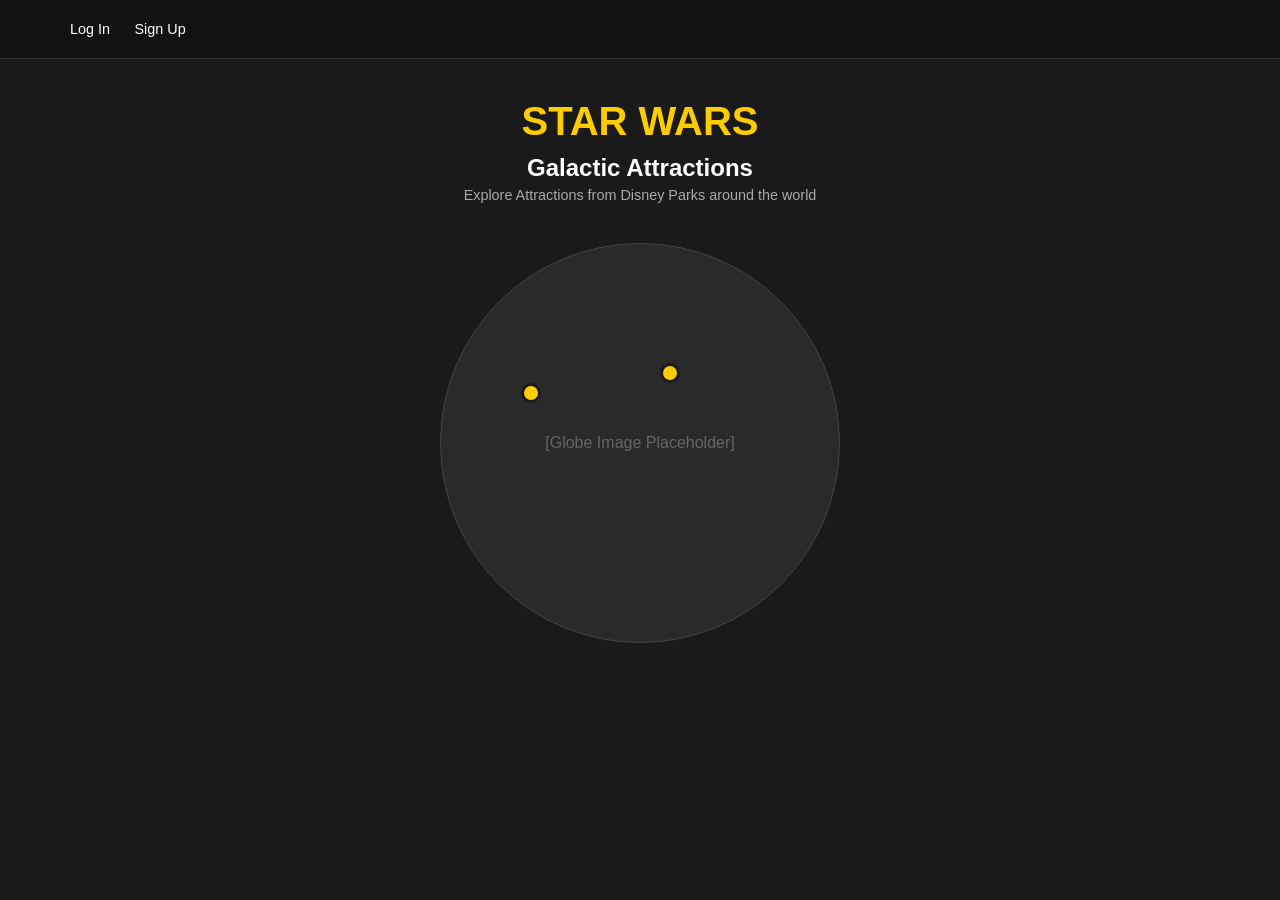
==== websitecode/index.html @ 146bd19f "Website Draft Code" ====
<!DOCTYPE html>
<html lang="en">
<head>
    <meta charset="UTF-8">
    <meta name="viewport" content="width=device-width, initial-scale=1.0">
    <title>Star Wars Attractions</title>
    <link rel="stylesheet" href="style.css">
</head>
<body>

<header class="navbar">
    <nav class="nav-links">
        <a href="#" onclick="showLoginModal()">Log In</a>
        <a href="#" onclick="showLoginModal()">Sign Up</a>
    </nav>
</header>

<main>
    <section id="home-page" class="view-page active">
        <div class="hero">
            <h1>STAR WARS</h1>
            <h2>Galactic Attractions</h2>
            <p>Explore Attractions from Disney Parks around the world</p>

            <div class="map-container">
                <div class="image-placeholder map-globe">
                    <span>[Globe Image Placeholder]</span>
                    <div class="marker ca-marker" onclick="navigateTo('disneyland-page')"></div>
                    <div class="marker paris-marker" onclick="navigateTo('paris-page')"></div>
                </div>
            </div>
        </div>
    </section>

    <section id="disneyland-page" class="view-page">
        <div class="park-header">
            <button class="back-btn" onclick="navigateTo('home-page')">← Back</button>
            <h1>Disneyland Resort</h1>
            <p>Anaheim, California</p>
        </div>

        <div class="attraction-list">
            <div class="attraction-card">
                <h2>Star Wars: Galaxy's Edge</h2>
                <p>Explore Attractions from Disney Parks around the world</p>
                <div class="image-placeholder attraction-img"><span>[Galaxy's Edge Image]</span></div>

                <div class="review-prompt">
                    <p>Please log in to leave a review</p>
                    <button class="yellow-btn" onclick="showLoginModal()">Log In / Sign Up</button>
                </div>
            </div>

            <div class="attraction-card">
                <h2>Star Wars: Rise of the Resistance</h2>
                <p>RIDE: Epic battle between the Resistance and the First Order</p>
                <div class="image-placeholder attraction-img"><span>[Rise of the Resistance Image]</span></div>

                <div class="review-prompt">
                    <p>Please log in to leave a review</p>
                    <button class="yellow-btn" onclick="showLoginModal()">Log In / Sign Up</button>
                </div>
            </div>
        </div>
    </section>

    <section id="paris-page" class="view-page">
        <div class="park-header">
            <button class="back-btn" onclick="navigateTo('home-page')">← Back</button>
            <h1>Disneyland Paris</h1>
            <p>Marne-la-Vallée, France</p>
        </div>

        <div class="attraction-list">
            <div class="attraction-card">
                <h2>Star Tours: The Adventures Continue</h2>
                <p>3D motion simulator space flight</p>
                <div class="image-placeholder attraction-img"><span>[Star Tours Image]</span></div>

                <div class="review-prompt">
                    <p>Please log in to leave a review</p>
                    <button class="yellow-btn" onclick="showLoginModal()">Log In / Sign Up</button>
                </div>
            </div>

            <div class="attraction-card">
                <h2>Hyperspace Mountain</h2>
                <p>High-speed indoor roller coaster</p>
                <div class="image-placeholder attraction-img"><span>[Hyperspace Mountain Image]</span></div>

                <div class="review-prompt">
                    <p>Please log in to leave a review</p>
                    <button class="yellow-btn" onclick="showLoginModal()">Log In / Sign Up</button>
                </div>
            </div>
        </div>
    </section>
</main>

<div id="login-modal" class="modal-overlay">
    <div class="modal-content">
        <span class="close-btn" onclick="hideLoginModal()">&times;</span>
        <h2>Welcome to Star Wars Attractions</h2>
        <p>Log In</p>
        <form onsubmit="event.preventDefault(); hideLoginModal();">
            <input type="email" placeholder="Email" class="form-input" required>
            <input type="password" placeholder="Password" class="form-input" required>
            <button type="submit" class="yellow-btn full-width">Log In</button>
        </form>
    </div>
</div>

<script src="script.js"></script>
</body>
</html>
---- websitecode/style.css ----
* {
    margin: 0;
    padding: 0;
    box-sizing: border-box;
    font-family: 'Segoe UI', Tahoma, Geneva, Verdana, sans-serif;
}

body {
    background-color: #1a1a1a;
    color: #ffffff;
}

.navbar {
    display: flex;
    justify-content: space-between;
    padding: 20px 50px;
    background-color: #121212;
    border-bottom: 1px solid #333;
}

.logo {
    font-weight: bold;
    font-size: 1.2rem;
    letter-spacing: 2px;
}

.cursor-pointer {
    cursor: pointer;
}

.nav-links a {
    color: #fff;
    text-decoration: none;
    margin-left: 20px;
    font-size: 0.9rem;
}

.view-page {
    display: none; 
    padding: 40px 20px;
    max-width: 800px;
    margin: 0 auto;
}

.view-page.active {
    display: block; 
}

h1 { font-size: 2.5rem; margin-bottom: 10px; }
h2 { font-size: 1.5rem; margin-bottom: 5px; }
p { color: #aaaaaa; font-size: 0.9rem; }

.hero { text-align: center; }
.hero h1 { color: #ffcc00;  }

.image-placeholder {
    background-color: #2a2a2a;
    border: 1px solid #444;
    display: flex;
    align-items: center;
    justify-content: center;
    color: #666;
    position: relative;
    border-radius: 8px;
    overflow: hidden;
}

.map-container {
    margin-top: 40px;
    display: flex;
    justify-content: center;
}

.map-globe {
    width: 400px;
    height: 400px;
    border-radius: 50%; 
}

.marker {
    position: absolute;
    width: 20px;
    height: 20px;
    background-color: #ffcc00;
    border-radius: 50%;
    border: 3px solid #1a1a1a;
    cursor: pointer;
    transition: transform 0.2s;
}

.marker:hover {
    transform: scale(1.3);
}

.ca-marker { top: 35%; left: 20%; }
.paris-marker { top: 30%; left: 55%; }


.park-header {
    text-align: left;
    margin-bottom: 30px;
    border-bottom: 1px solid #333;
    padding-bottom: 20px;
}

.back-btn {
    background: none;
    border: none;
    color: #aaaaaa;
    cursor: pointer;
    font-size: 1rem;
    margin-bottom: 20px;
}

.back-btn:hover { color: #fff; }

.attraction-list {
    display: flex;
    flex-direction: column;
    gap: 40px;
}

.attraction-card {
    background-color: #121212;
    padding: 20px;
    border-radius: 12px;
}

.attraction-img {
    width: 100%;
    height: 250px;
    margin: 15px 0;
}

.review-prompt {
    background-color: #1a1a1a;
    padding: 15px;
    border-radius: 8px;
    display: flex;
    flex-direction: column;
    align-items: center;
    gap: 10px;
}

.yellow-btn {
    background-color: #ffcc00;
    color: #000;
    border: none;
    padding: 10px 20px;
    border-radius: 4px;
    font-weight: bold;
    cursor: pointer;
}

.yellow-btn:hover { background-color: #e6b800; }
.full-width { width: 100%; }

.modal-overlay {
    display: none; 
    position: fixed;
    top: 0; left: 0; width: 100%; height: 100%;
    background-color: rgba(0, 0, 0, 0.8);
    z-index: 1000;
    justify-content: center;
    align-items: center;
}

.modal-content {
    background-color: #121212;
    padding: 40px;
    border-radius: 12px;
    width: 400px;
    position: relative;
    border: 1px solid #333;
}

.close-btn {
    position: absolute;
    top: 15px; right: 20px;
    font-size: 1.5rem;
    color: #aaa;
    cursor: pointer;
}

.form-input {
    width: 100%;
    padding: 12px;
    margin: 10px 0;
    background-color: #1a1a1a;
    border: 1px solid #444;
    color: #fff;
    border-radius: 4px;
}


.park-detail-page {
    padding: 40px 20px;
    max-width: 800px;
    margin: 0 auto;
}

.star-rating {
    color: #ffcc00;
    font-size: 1.1rem;
    margin-bottom: 15px;
}

.reviews-section {
    background-color: #222; 
    padding: 20px;
    border-radius: 8px;
    margin-top: 20px;
}

.reviews-section h3 {
    font-size: 1.1rem;
    color: #fff;
    margin-bottom: 15px;
    border-bottom: 1px solid #444;
    padding-bottom: 5px;
}

.review-item {
    margin-bottom: 20px;
}

.review-item:last-child {
    margin-bottom: 0;
}

.reviewer-info {
    display: flex;
    align-items: center;
    gap: 10px;
    margin-bottom: 8px;
}

.reviewer-info .avatar {
    font-size: 1.2rem;
}

.reviewer-info .date {
    font-size: 0.8rem;
    color: #888;
    margin-left: auto; 
}

.review-item p {
    color: #ccc;
    font-size: 0.95rem;
    line-height: 1.4;
}
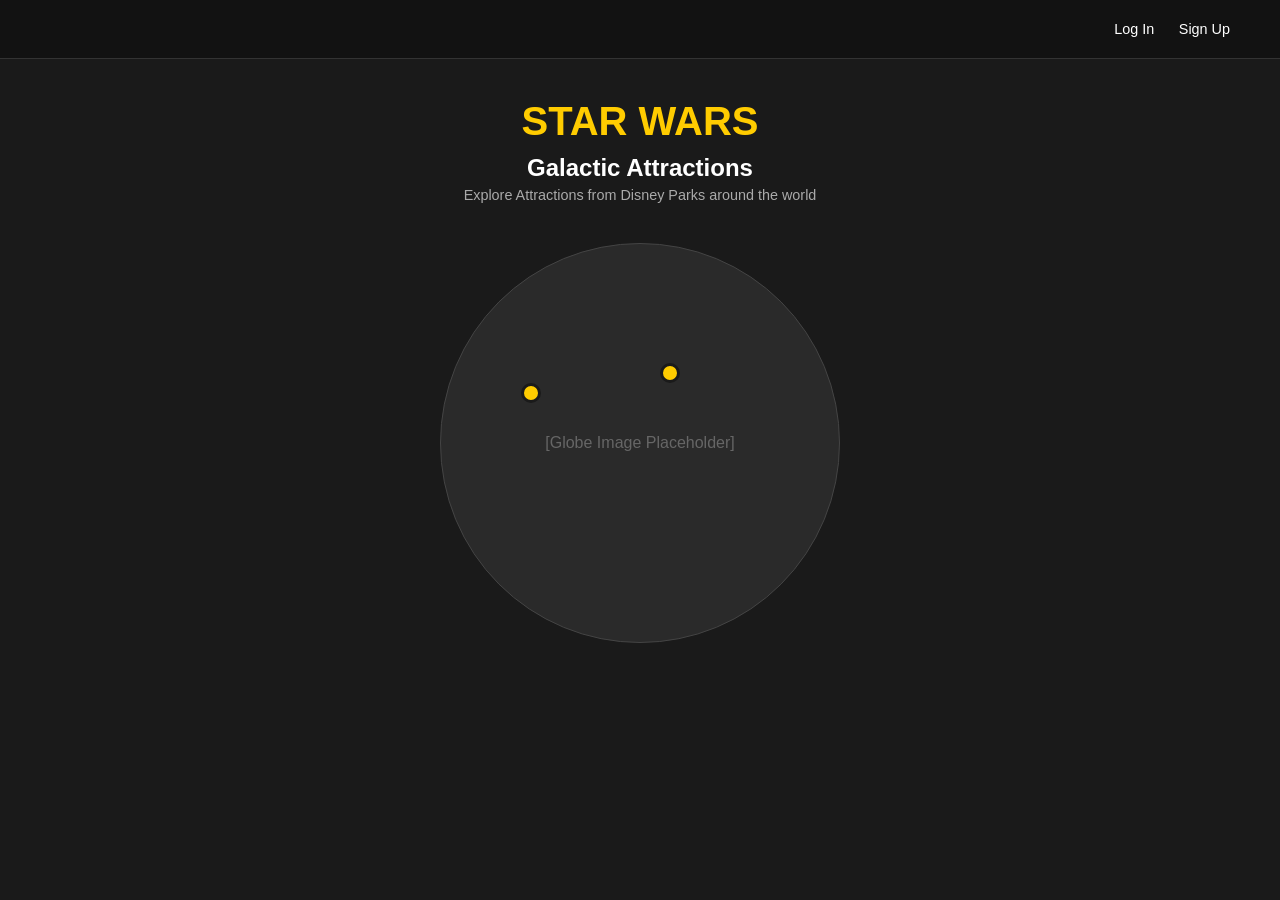
==== commit 54e11027: "Fixed login system/reviews" ====
--- a/websitecode/index.html
+++ b/websitecode/index.html
@@ -3,109 +3,49 @@
 <head>
     <meta charset="UTF-8">
     <meta name="viewport" content="width=device-width, initial-scale=1.0">
-    <title>Star Wars Attractions</title>
+    <title>Star Wars Attractions | Home</title>
     <link rel="stylesheet" href="style.css">
 </head>
 <body>
 
-<header class="navbar">
+<header class="navbar" style="justify-content: flex-end;">
     <nav class="nav-links">
-        <a href="#" onclick="showLoginModal()">Log In</a>
-        <a href="#" onclick="showLoginModal()">Sign Up</a>
+        <div id="logged-out-nav">
+            <a href="#" onclick="showLoginModal()">Log In</a>
+            <a href="#" onclick="showLoginModal()">Sign Up</a>
+        </div>
+        <div id="logged-in-nav" style="display: none; align-items: center; gap: 15px;">
+            <span>Welcome, Jedi! 🟢</span>
+            <a href="#" onclick="handleLogout()" style="color: #ff4444;">Log Out</a>
+        </div>
     </nav>
 </header>
 
-<main>
-    <section id="home-page" class="view-page active">
-        <div class="hero">
-            <h1>STAR WARS</h1>
-            <h2>Galactic Attractions</h2>
-            <p>Explore Attractions from Disney Parks around the world</p>
+<main class="view-page active">
+    <div class="hero">
+        <h1>STAR WARS</h1>
+        <h2>Galactic Attractions</h2>
+        <p>Explore Attractions from Disney Parks around the world</p>
 
-            <div class="map-container">
-                <div class="image-placeholder map-globe">
-                    <span>[Globe Image Placeholder]</span>
-                    <div class="marker ca-marker" onclick="navigateTo('disneyland-page')"></div>
-                    <div class="marker paris-marker" onclick="navigateTo('paris-page')"></div>
-                </div>
+        <div class="map-container">
+            <div class="image-placeholder map-globe">
+                <span>[Globe Image Placeholder]</span>
+                <a href="disneyland.html" class="marker ca-marker"></a>
+                <a href="disneylandparis.html" class="marker paris-marker"></a>
             </div>
         </div>
-    </section>
-
-    <section id="disneyland-page" class="view-page">
-        <div class="park-header">
-            <button class="back-btn" onclick="navigateTo('home-page')">← Back</button>
-            <h1>Disneyland Resort</h1>
-            <p>Anaheim, California</p>
-        </div>
-
-        <div class="attraction-list">
-            <div class="attraction-card">
-                <h2>Star Wars: Galaxy's Edge</h2>
-                <p>Explore Attractions from Disney Parks around the world</p>
-                <div class="image-placeholder attraction-img"><span>[Galaxy's Edge Image]</span></div>
-
-                <div class="review-prompt">
-                    <p>Please log in to leave a review</p>
-                    <button class="yellow-btn" onclick="showLoginModal()">Log In / Sign Up</button>
-                </div>
-            </div>
-
-            <div class="attraction-card">
-                <h2>Star Wars: Rise of the Resistance</h2>
-                <p>RIDE: Epic battle between the Resistance and the First Order</p>
-                <div class="image-placeholder attraction-img"><span>[Rise of the Resistance Image]</span></div>
-
-                <div class="review-prompt">
-                    <p>Please log in to leave a review</p>
-                    <button class="yellow-btn" onclick="showLoginModal()">Log In / Sign Up</button>
-                </div>
-            </div>
-        </div>
-    </section>
-
-    <section id="paris-page" class="view-page">
-        <div class="park-header">
-            <button class="back-btn" onclick="navigateTo('home-page')">← Back</button>
-            <h1>Disneyland Paris</h1>
-            <p>Marne-la-Vallée, France</p>
-        </div>
-
-        <div class="attraction-list">
-            <div class="attraction-card">
-                <h2>Star Tours: The Adventures Continue</h2>
-                <p>3D motion simulator space flight</p>
-                <div class="image-placeholder attraction-img"><span>[Star Tours Image]</span></div>
-
-                <div class="review-prompt">
-                    <p>Please log in to leave a review</p>
-                    <button class="yellow-btn" onclick="showLoginModal()">Log In / Sign Up</button>
-                </div>
-            </div>
-
-            <div class="attraction-card">
-                <h2>Hyperspace Mountain</h2>
-                <p>High-speed indoor roller coaster</p>
-                <div class="image-placeholder attraction-img"><span>[Hyperspace Mountain Image]</span></div>
-
-                <div class="review-prompt">
-                    <p>Please log in to leave a review</p>
-                    <button class="yellow-btn" onclick="showLoginModal()">Log In / Sign Up</button>
-                </div>
-            </div>
-        </div>
-    </section>
+    </div>
 </main>
 
 <div id="login-modal" class="modal-overlay">
     <div class="modal-content">
         <span class="close-btn" onclick="hideLoginModal()">&times;</span>
         <h2>Welcome to Star Wars Attractions</h2>
-        <p>Log In</p>
-        <form onsubmit="event.preventDefault(); hideLoginModal();">
+        <p style="margin-bottom: 20px;">Log In / Sign Up</p>
+        <form onsubmit="event.preventDefault(); handleLogin();">
             <input type="email" placeholder="Email" class="form-input" required>
             <input type="password" placeholder="Password" class="form-input" required>
-            <button type="submit" class="yellow-btn full-width">Log In</button>
+            <button type="submit" class="yellow-btn full-width" style="margin-top: 10px;">Continue</button>
         </form>
     </div>
 </div>
